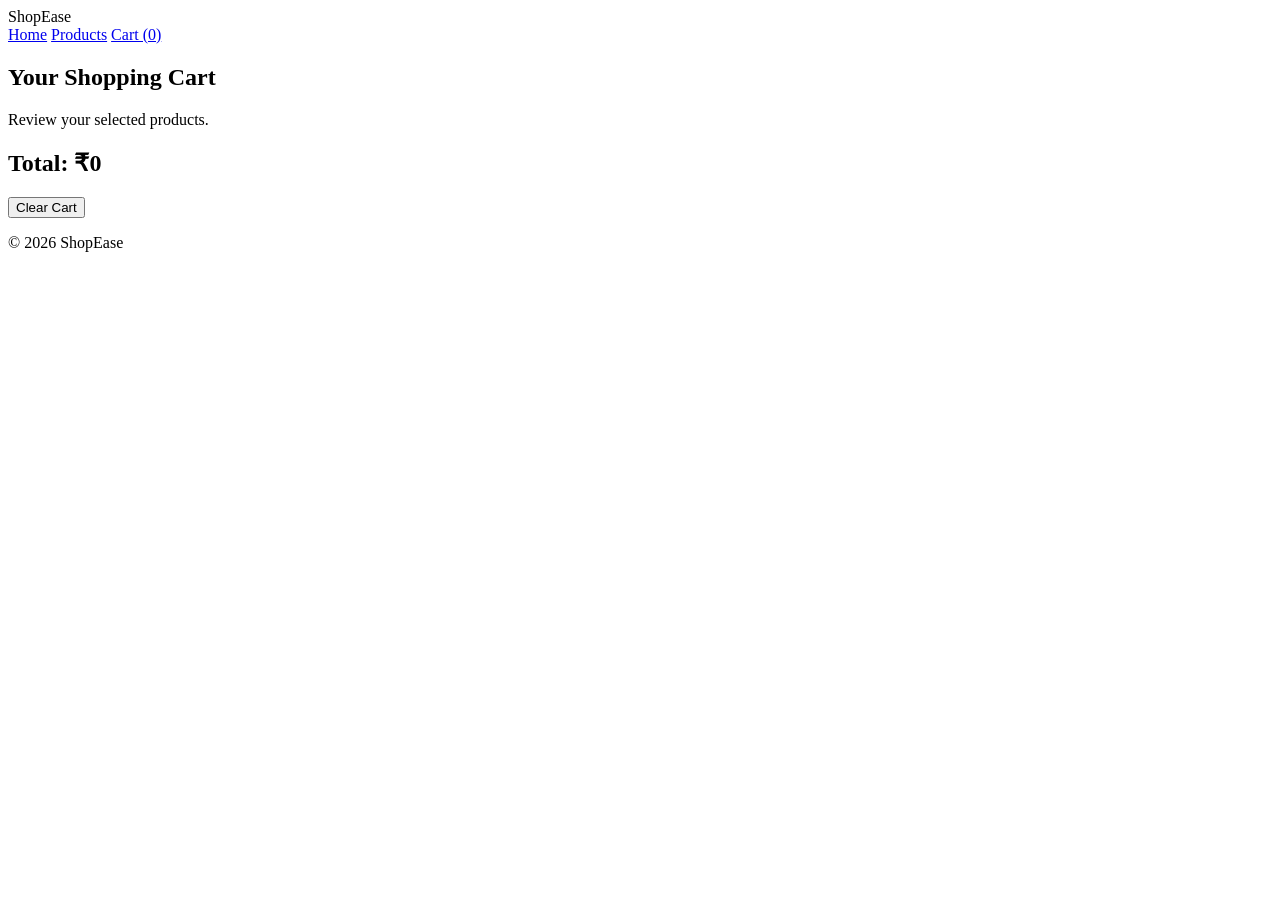
==== cart.html @ b748e50b "Create cart.html" ====
<!DOCTYPE html>
<html lang="en">
<head>
<meta charset="UTF-8">
<meta name="viewport" content="width=device-width, initial-scale=1.0">
<title>Shopping Cart | ShopEase</title>
<link rel="stylesheet" href="css/style.css">
</head>

<body>

<header>

<div class="logo">ShopEase</div>

<nav>
<a href="index.html">Home</a>
<a href="products.html">Products</a>
<a href="cart.html">
Cart (<span id="cart-count">0</span>)
</a>
</nav>

</header>

<section class="hero">

<h1>Your Shopping Cart</h1>
<p>Review your selected products.</p>

</section>

<div class="cart-container">

<div id="cart-items"></div>

<h2 id="total-price">Total: ₹0</h2>

<button id="clear-cart">Clear Cart</button>

</div>

<footer>

<p>© 2026 ShopEase</p>

</footer>

<script src="js/cart.js"></script>

</body>
</html>
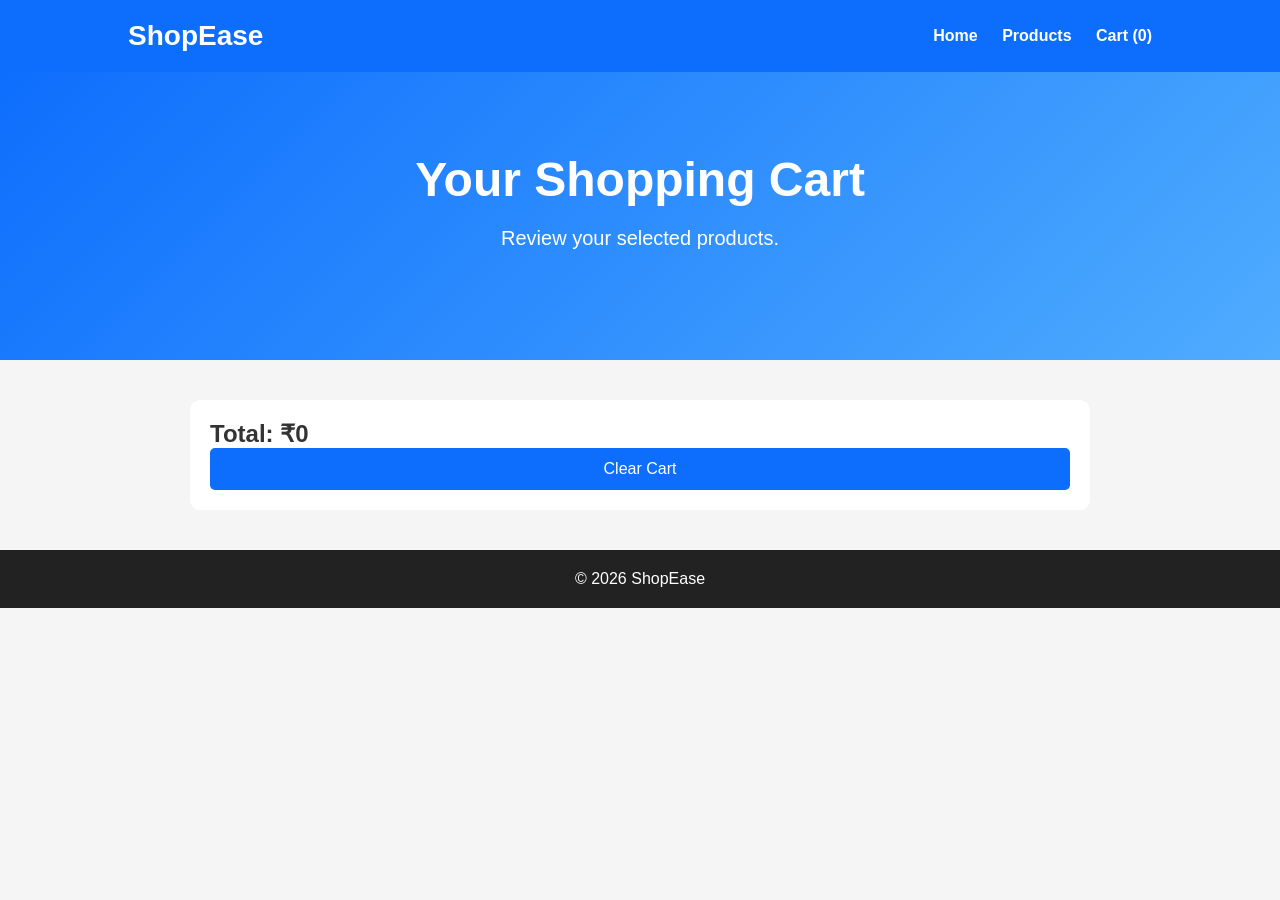
==== commit a0530aca: "Update cart.html" ====
--- a/cart.html
+++ b/cart.html
@@ -4,7 +4,7 @@
 <meta charset="UTF-8">
 <meta name="viewport" content="width=device-width, initial-scale=1.0">
 <title>Shopping Cart | ShopEase</title>
-<link rel="stylesheet" href="css/style.css">
+<link rel="stylesheet" href="style.css">
 </head>
 
 <body>
@@ -46,7 +46,7 @@
 
 </footer>
 
-<script src="js/cart.js"></script>
+<script src="cart.js"></script>
 
 </body>
 </html>
--- a/style.css
+++ b/style.css
@@ -0,0 +1,194 @@
+*{
+    margin:0;
+    padding:0;
+    box-sizing:border-box;
+    font-family:Arial,Helvetica,sans-serif;
+}
+
+body{
+    background:#f5f5f5;
+    color:#333;
+}
+
+header{
+    background:#0d6efd;
+    color:white;
+    display:flex;
+    justify-content:space-between;
+    align-items:center;
+    padding:20px 10%;
+    position:sticky;
+    top:0;
+}
+
+.logo{
+    font-size:28px;
+    font-weight:bold;
+}
+
+nav a{
+    color:white;
+    text-decoration:none;
+    margin-left:20px;
+    font-weight:bold;
+    transition:.3s;
+}
+
+nav a:hover{
+    color:#ffd700;
+}
+
+.hero{
+    text-align:center;
+    padding:80px 20px;
+    background:linear-gradient(135deg,#0d6efd,#4facfe);
+    color:white;
+}
+
+.hero h1{
+    font-size:48px;
+    margin-bottom:20px;
+}
+
+.hero p{
+    font-size:20px;
+    margin-bottom:30px;
+}
+
+.btn{
+    background:#fff;
+    color:#0d6efd;
+    padding:12px 30px;
+    border-radius:5px;
+    text-decoration:none;
+    font-weight:bold;
+}
+
+.btn:hover{
+    background:#ffd700;
+    color:#000;
+}
+
+.features{
+    display:grid;
+    grid-template-columns:repeat(auto-fit,minmax(250px,1fr));
+    gap:20px;
+    padding:50px 10%;
+}
+
+.feature{
+    background:white;
+    padding:30px;
+    border-radius:10px;
+    text-align:center;
+    box-shadow:0 5px 15px rgba(0,0,0,.1);
+}
+
+.feature h2{
+    color:#0d6efd;
+    margin-bottom:15px;
+}
+
+.products{
+    display:grid;
+    grid-template-columns:repeat(auto-fit,minmax(250px,1fr));
+    gap:20px;
+    padding:50px 10%;
+}
+
+.card{
+    background:white;
+    border-radius:10px;
+    overflow:hidden;
+    box-shadow:0 5px 15px rgba(0,0,0,.1);
+}
+
+.card img{
+    width:100%;
+    height:220px;
+    object-fit:cover;
+}
+
+.card-body{
+    padding:20px;
+}
+
+.card-body h3{
+    margin-bottom:10px;
+}
+
+.price{
+    color:#0d6efd;
+    font-size:22px;
+    font-weight:bold;
+    margin:10px 0;
+}
+
+button{
+    width:100%;
+    padding:12px;
+    border:none;
+    background:#0d6efd;
+    color:white;
+    cursor:pointer;
+    border-radius:5px;
+    font-size:16px;
+}
+
+button:hover{
+    background:#084298;
+}
+
+.cart-container{
+    width:90%;
+    max-width:900px;
+    margin:40px auto;
+    background:white;
+    padding:20px;
+    border-radius:10px;
+}
+
+footer{
+    background:#222;
+    color:white;
+    text-align:center;
+    padding:20px;
+    margin-top:40px;
+}
+
+@media(max-width:768px){
+
+header{
+    flex-direction:column;
+}
+
+nav{
+    margin-top:15px;
+}
+
+.hero h1{
+    font-size:32px;
+}
+
+.hero p{
+    font-size:18px;
+}
+
+} .controls{
+display:flex;
+justify-content:center;
+gap:20px;
+padding:30px;
+flex-wrap:wrap;
+}
+
+.controls input,
+.controls select{
+
+padding:12px;
+width:280px;
+border:1px solid #ccc;
+border-radius:6px;
+font-size:16px;
+
+}
